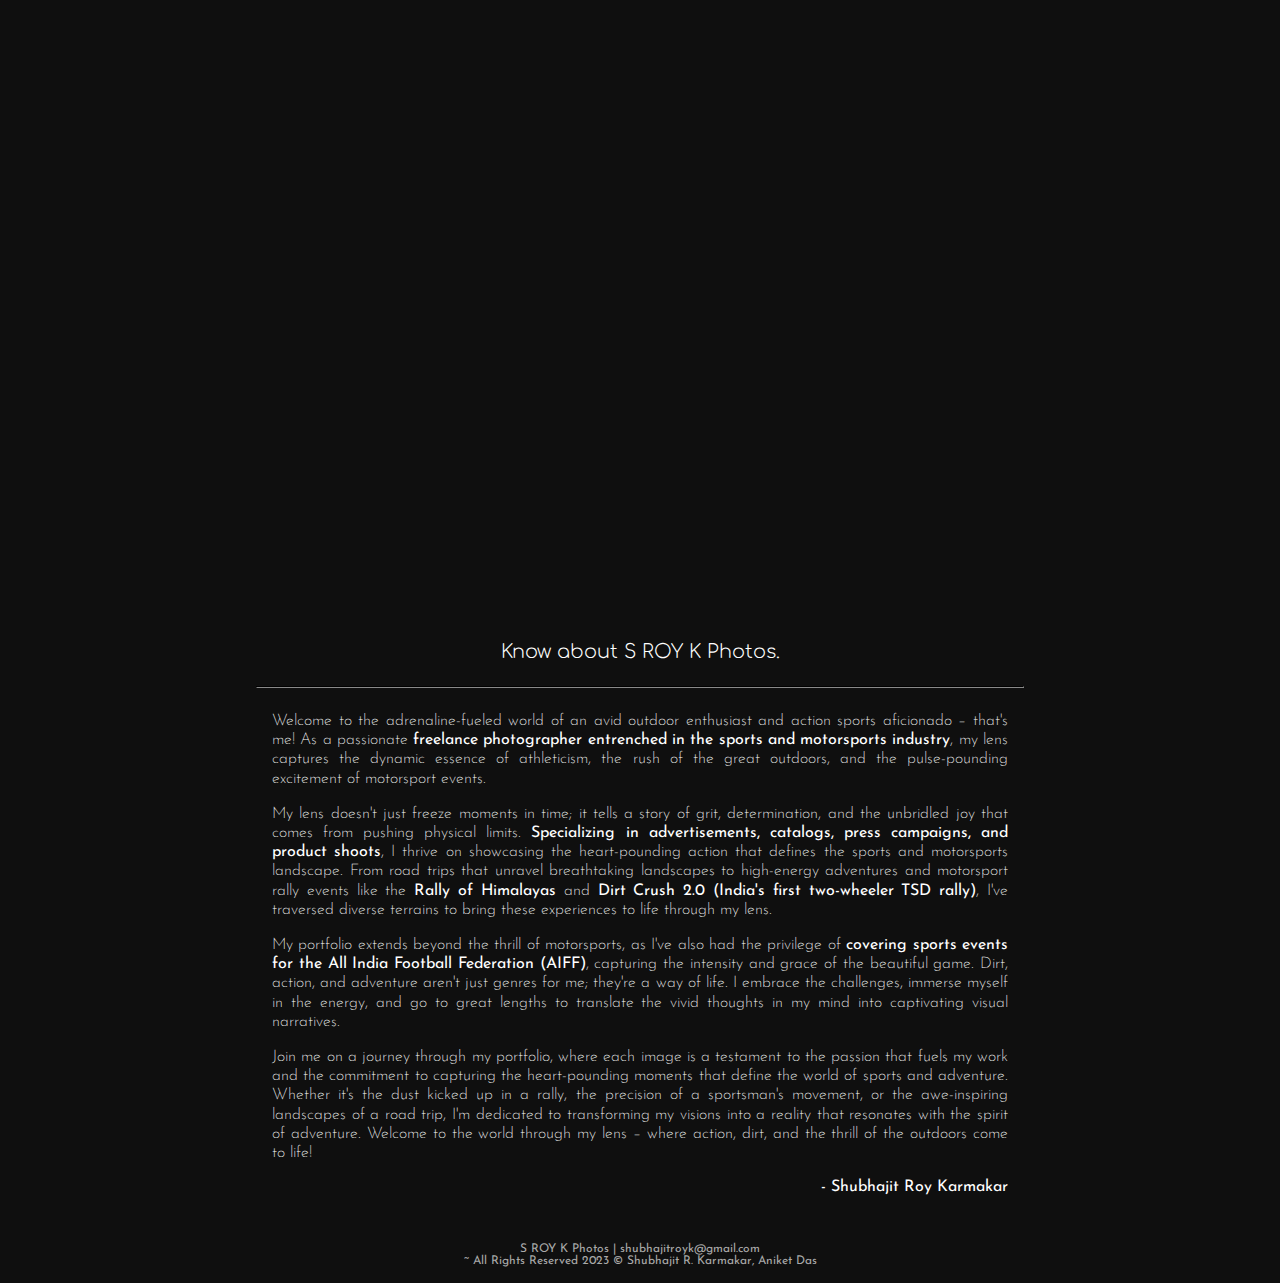
==== about.html @ 418d9d2c "added AboutMe" ====
<!DOCTYPE html>
<html lang="en">

<head>
    <meta charset="UTF-8">
    <meta name="viewport" content="width=device-width, initial-scale=1.0">
    <title>About - SROYK Photos</title>

    <link rel="stylesheet" href="css/common.css">
    <link rel="stylesheet" href="css/index.css">
    <link rel="stylesheet" href="css/about.css">

    <link rel="stylesheet" href="https://cdnjs.cloudflare.com/ajax/libs/font-awesome/6.5.1/css/all.min.css"
          integrity="sha512-DTOQO9RWCH3ppGqcWaEA1BIZOC6xxalwEsw9c2QQeAIftl+Vegovlnee1c9QX4TctnWMn13TZye+giMm8e2LwA=="
          crossorigin="anonymous" referrerpolicy="no-referrer" />
    <link rel="preconnect" href="https://fonts.googleapis.com">
    <link rel="preconnect" href="https://fonts.gstatic.com" crossorigin>
    <link href="https://fonts.googleapis.com/css2?family=Comfortaa&family=Josefin+Sans:wght@200;300;400&display=swap"
          rel="stylesheet">
</head>

<body>
    <nav class="nav-bar">
        <div class="left-section">
            <h1>S&nbsp;Roy&nbsp;K&nbsp;Photos</h1>
            <p>Shubhajit Roy Karmakar</p>
        </div>
        <div class="mid-section">
            <div class="mobile-menu-btn">MENU</div>
            <div class="nav-dropdown">
                <a class="nav-dropdown-btn" href="work.html">WORK</a>
            </div>
            <p> | </p>
            <div class="nav-dropdown">
                <a class="nav-dropdown-btn" href="index.html">PORTFOLIO</a>
            </div>
            <p> | </p>
            <div class="nav-dropdown">
                <a class="nav-dropdown-btn" href="about.html">ABOUT&nbsp;ME</a>
            </div>
        </div>
        <div class="right-section">
            <a href="https://www.instagram.com/s.roy.k/" target="_blank">
                <i class="fa-brands fa-square-instagram"></i>
            </a>
            <a
               href="https://mail.google.com/mail/?view=cm&fs=1&to=shubhajitroyk@gmail.com&su=Mail%20from%20your%20Website&body=Hi%20There,"
               target="_blank">
                <i class="fa-solid fa-envelope"></i>
            </a>
        </div>
    </nav>

    <div class="photo-gallery">
    </div>

    <div class="about-me">
        <h1>Know about S ROY K Photos.</h1>
        <hr>
        <p>Welcome to the adrenaline-fueled world of an avid outdoor enthusiast and action sports aficionado – that's
            me! As a passionate <b>freelance photographer entrenched in the sports and motorsports industry</b>, my lens
            captures the dynamic essence of athleticism, the rush of the great outdoors, and the pulse-pounding
            excitement of motorsport events.</p>
        <p>My lens doesn't just freeze moments in time; it tells a story of grit, determination, and the unbridled joy
            that comes from pushing physical limits. <b>Specializing in advertisements, catalogs, press campaigns, and
                product shoots</b>, I thrive on showcasing the heart-pounding action that defines the sports and
            motorsports
            landscape. From road trips that unravel breathtaking landscapes to high-energy adventures and motorsport
            rally events like the <b>Rally of Himalayas</b> and <b>Dirt Crush 2.0 (India's first two-wheeler TSD
                rally)</b>, I've
            traversed diverse terrains to bring these experiences to life through my lens.</p>
        <p>My portfolio extends beyond the thrill of motorsports, as I've also had the privilege of <b>covering sports
                events for the All India Football Federation (AIFF)</b>, capturing the intensity and grace of the
            beautiful
            game. Dirt, action, and adventure aren't just genres for me; they're a way of life. I embrace the
            challenges, immerse myself in the energy, and go to great lengths to translate the vivid thoughts in my mind
            into captivating visual narratives.</p>
        <p>Join me on a journey through my portfolio, where each image is a testament to the passion that fuels my work
            and the commitment to capturing the heart-pounding moments that define the world of sports and adventure.
            Whether it's the dust kicked up in a rally, the precision of a sportsman's movement, or the awe-inspiring
            landscapes of a road trip, I'm dedicated to transforming my visions into a reality that resonates with the
            spirit of adventure. Welcome to the world through my lens – where action, dirt, and the thrill of the
            outdoors come to life!</p>
        <section> - Shubhajit Roy Karmakar</section>
    </div>

    <footer>
        <p>S ROY K Photos | shubhajitroyk@gmail.com</p>
        <p>~ All Rights Reserved 2023 © Shubhajit R. Karmakar, Aniket Das</p>
    </footer>

    <script type="text/javascript" src="js/index.js"></script>
    <script type="text/javascript" src="js/nav_btns.js"></script>
</body>

</html>
---- css/common.css ----
* {
  margin: 0;
  padding: 0;
  box-sizing: border-box;
}

body {
  background-color: rgb(15, 15, 15);
  display: flex;
  flex-direction: column;
  align-items: center;
}
body nav {
  background-color: rgb(35, 35, 35);
  color: rgb(230, 230, 230);
  width: 100%;
  display: grid;
  grid-template-columns: 1fr 1.25fr 1fr;
  padding: 1.5em;
  position: relative;
  opacity: 0;
  animation: on-page-load-fade-in 0.25s ease 0s forwards;
  height: -moz-fit-content;
  height: fit-content;
}
body nav .left-section {
  display: flex;
  flex-direction: column;
  justify-content: center;
  height: -moz-fit-content;
  height: fit-content;
  align-self: center;
  -webkit-clip-path: polygon(0 0, 0 0, 0 100%, 0% 100%);
          clip-path: polygon(0 0, 0 0, 0 100%, 0% 100%);
  animation: on-page-load-name-clip-in 0.5s cubic-bezier(0.75, 0.06, 0.41, 0.7) 0.75s forwards;
}
body nav .left-section h1 {
  font-family: "Comfortaa", sans-serif;
  font-weight: 400;
  text-transform: uppercase;
  font-size: 2rem !important;
}
body nav .left-section p {
  font-family: "Josefin Sans", sans-serif;
  font-weight: 400;
  font-size: 0.75rem;
  text-transform: uppercase;
  color: rgb(204, 204, 204);
}
body nav .mid-section {
  font-family: "Josefin Sans", sans-serif;
  font-size: 1.2rem;
  letter-spacing: 0.1rem;
  display: flex;
  align-items: center;
  justify-content: center;
  flex-flow: row wrap;
  align-self: center;
  height: -moz-fit-content;
  height: fit-content;
  opacity: 0;
  animation: on-page-load-fade-in 0.5s cubic-bezier(1, 0, 0, 1) 0.75s forwards;
}
body nav .mid-section .mobile-menu-btn {
  display: none;
  font-size: 1rem;
  cursor: pointer;
}
body nav .mid-section .nav-dropdown {
  padding: 0.4rem;
  position: relative;
}
body nav .mid-section .nav-dropdown i {
  display: none;
  cursor: pointer;
}
body nav .mid-section .nav-dropdown .nav-dropdown-btn {
  color: rgb(204, 204, 204);
  text-decoration: none;
  transition: color 0.3s ease;
  text-align: center;
}
body nav .mid-section .nav-dropdown:hover .nav-dropdown-btn {
  color: rgb(241, 241, 241);
}
body nav .mid-section .nav-dropdown:hover .nav-dropdown-contents {
  display: flex;
  flex-direction: column;
}
body nav .mid-section p {
  color: rgb(65, 65, 65);
  text-align: center;
}
body nav .right-section {
  display: flex;
  align-items: center;
  justify-content: flex-end;
  align-self: center;
  height: -moz-fit-content;
  height: fit-content;
  opacity: 0;
  animation: on-page-load-fade-in 0.5s cubic-bezier(1, 0, 0, 1) 0.75s forwards;
}
body nav .right-section i {
  color: rgb(204, 204, 204);
  padding: 0 1rem;
  transition: color 0.3s ease;
  font-size: 1.5rem;
  cursor: pointer;
}
body nav .right-section i:hover {
  color: rgb(241, 241, 241);
}
body footer {
  bottom: 0;
  padding-top: 3em;
  padding-bottom: 1em;
}
body footer p {
  color: rgb(170, 170, 170);
  font-family: "Josefin Sans", sans-serif;
  font-weight: 400;
  font-size: 0.75rem;
  text-align: center;
}

@media (max-width: 1120px) {
  body nav {
    display: flex;
    flex-direction: column;
    gap: 1rem;
  }
  body nav .left-section p {
    text-align: center;
  }
}
@media (max-width: 820px) {
  body {
    display: flex;
    flex-direction: column;
    gap: 2rem;
  }
  body nav .left-section h1 {
    text-align: center;
  }
  body nav .left-section p {
    text-align: center;
  }
  body nav .mid-section {
    flex-direction: column;
    flex-flow: column nowrap;
    width: 100%;
  }
  body nav .mid-section .nav-dropdown {
    display: none;
  }
  body nav .mid-section .nav-dropdown i {
    display: block;
    padding-top: 0.4rem;
  }
  body nav .mid-section .nav-dropdown-contents {
    width: 100%;
    box-shadow: none;
  }
  body nav .mid-section .mobile-menu-btn {
    display: block;
    border: 1px solid black;
    width: 100%;
    padding: 0.5rem;
    text-align: center;
  }
  body nav .mid-section .mobile-menu-btn.active ~ .nav-dropdown {
    display: block;
    width: 100%;
    text-align: center;
    font-size: 1rem;
  }
  body nav .mid-section .mobile-menu-btn.active ~ .nav-dropdown .fa-minus + .nav-dropdown-contents {
    position: relative;
    display: flex;
    flex-direction: column;
  }
  body nav .mid-section .mobile-menu-btn.active ~ .nav-dropdown .fa-plus + .nav-dropdown-contents {
    position: relative;
    display: none;
  }
  body nav .mid-section p {
    display: none;
  }
  body nav .right-section {
    justify-content: center;
  }
  body nav .right-section i {
    font-size: 1.25rem;
  }
}
@keyframes on-page-load-img {
  from {
    opacity: 0;
    top: 10%;
  }
  to {
    opacity: 1;
    top: 0;
  }
}
@keyframes on-page-load-fade-in {
  from {
    opacity: 0;
  }
  to {
    opacity: 1;
  }
}
@keyframes on-page-load-name-clip-in {
  from {
    -webkit-clip-path: polygon(0 0, 0 0, 0 100%, 0% 100%);
            clip-path: polygon(0 0, 0 0, 0 100%, 0% 100%);
  }
  to {
    -webkit-clip-path: polygon(0 0, 100% 0, 100% 100%, 0 100%);
            clip-path: polygon(0 0, 100% 0, 100% 100%, 0 100%);
  }
}
@keyframes on-page-load-slide-in-from-top {
  from {
    opacity: 0;
    transform: translateY(-10%);
  }
  to {
    opacity: 1;
    transform: translateY(0);
  }
}
@keyframes on-page-load-slide-out-from-top {
  from {
    opacity: 1;
    transform: translateY(0);
  }
  to {
    opacity: 0;
    transform: translateY(-10%);
  }
}/*# sourceMappingURL=common.css.map */
---- css/index.css ----
body .photo-gallery {
  width: 100%;
  position: relative;
  display: grid;
  align-items: center;
  justify-content: center;
  grid-template-rows: 1fr;
  grid-template-columns: 1fr;
  opacity: 0;
  animation: on-page-load-img 0.5s ease 0.75s forwards;
  padding: 1.5rem;
}
body .photo-gallery img {
  position: relative;
  width: auto;
  height: 80vh;
  padding: 1.5rem;
  align-self: center;
  justify-self: center;
  grid-row: 1;
  grid-column: 1;
  opacity: 0;
  transition: opacity 0.5s ease-in-out;
}
body .photo-gallery img.active {
  opacity: 1;
}

@media (max-width: 1120px) {
  body .photo-gallery {
    padding: 0;
  }
  body .photo-gallery img {
    width: 100%;
    height: auto;
  }
}/*# sourceMappingURL=index.css.map */
---- css/about.css ----
body .photo-gallery img {
  height: 50vh;
}
body .about-me {
  width: 60%;
}
body .about-me h1 {
  font-family: "Comfortaa", sans-serif;
  font-weight: 300;
  font-size: 1.2rem;
  text-align: center;
  color: white;
  padding-top: 3rem;
}
body .about-me hr {
  width: 100%;
  border-color: rgb(53, 53, 53);
  margin-top: 1.5rem;
  margin-bottom: 1.5rem;
}
body .about-me p {
  font-family: "Josefin Sans", sans-serif;
  font-weight: 200;
  color: white;
  text-align: justify;
  padding-left: 1rem;
  padding-bottom: 1rem;
  padding-right: 1rem;
  line-height: 1.2rem;
}
body .about-me p b {
  font-weight: 400;
}
body .about-me section {
  color: white;
  font-family: "Josefin Sans", sans-serif;
  text-align: end;
  padding-right: 1rem;
}

@media (max-width: 1120px) {
  body .photo-gallery img {
    width: auto;
    height: 50vh;
  }
  body .about-me {
    width: 80%;
  }
}
@media (max-width: 820px) {
  body .photo-gallery {
    padding: 0;
  }
  body .photo-gallery img {
    width: 100%;
    height: auto;
  }
  body .about-me {
    width: 95%;
  }
}/*# sourceMappingURL=about.css.map */
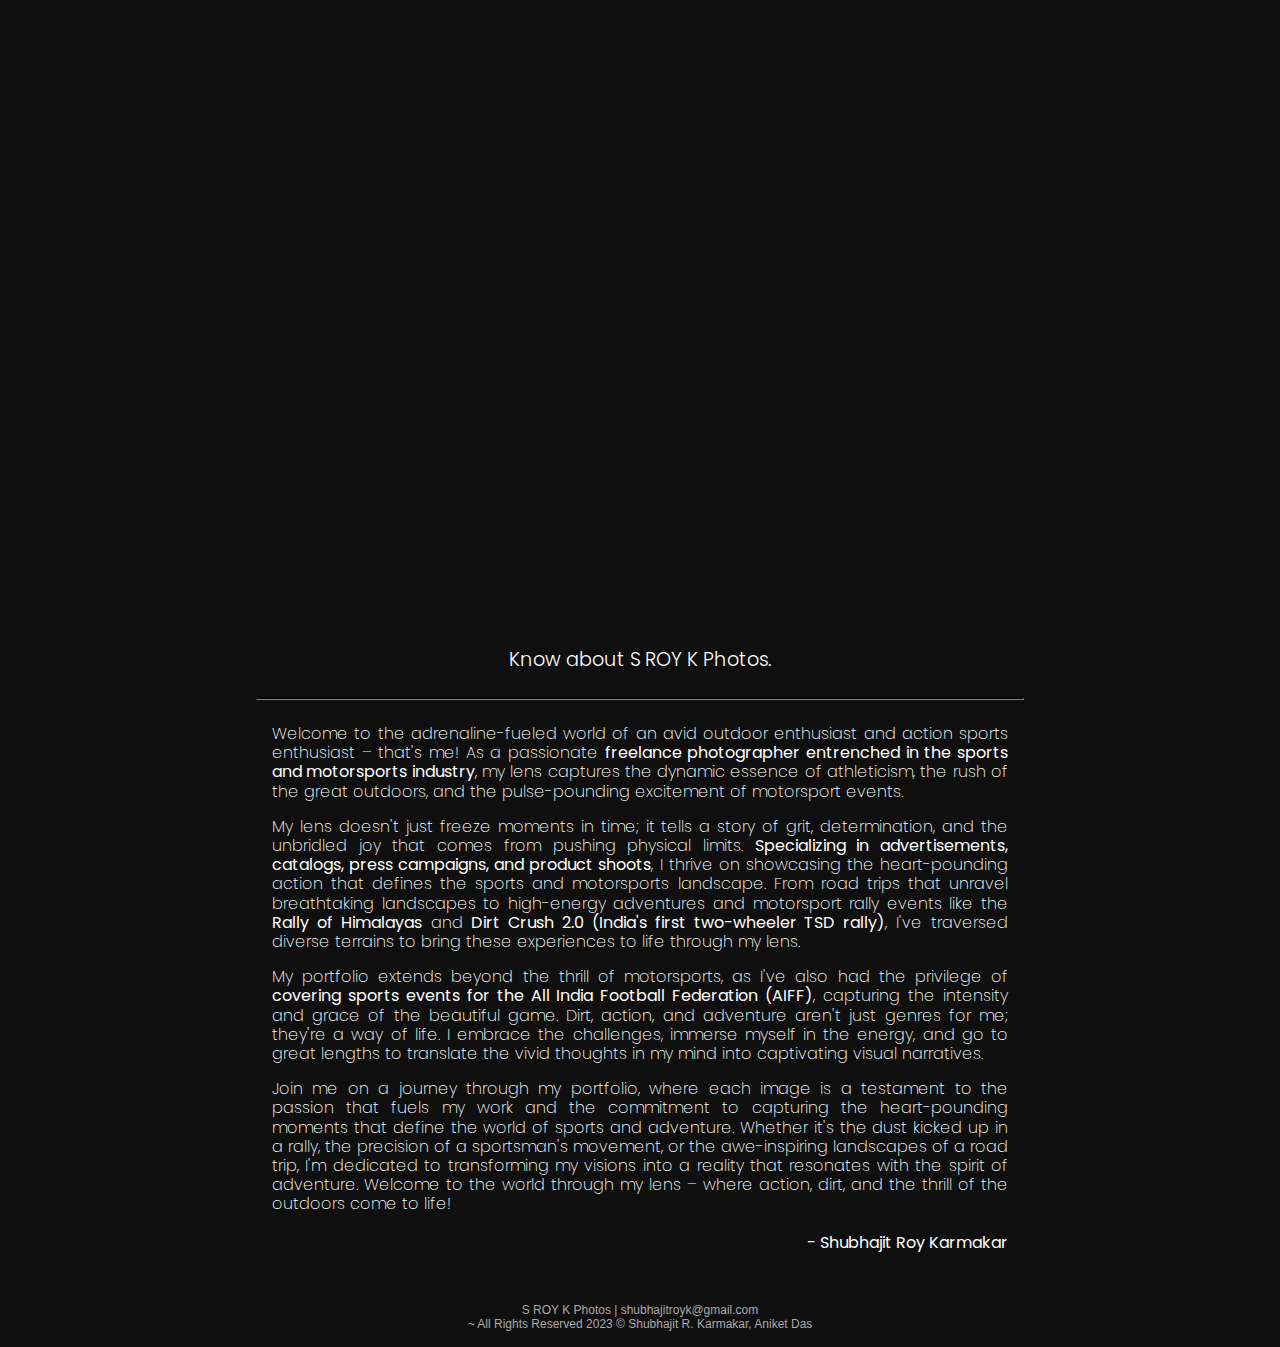
==== commit 7ee70023: "Minor Changes" ====
--- a/about.html
+++ b/about.html
@@ -15,7 +15,7 @@
           crossorigin="anonymous" referrerpolicy="no-referrer" />
     <link rel="preconnect" href="https://fonts.googleapis.com">
     <link rel="preconnect" href="https://fonts.gstatic.com" crossorigin>
-    <link href="https://fonts.googleapis.com/css2?family=Comfortaa&family=Josefin+Sans:wght@200;300;400&display=swap"
+    <link href="https://fonts.googleapis.com/css2?family=Poppins:wght@200;400&display=swap"
           rel="stylesheet">
 </head>
 
@@ -57,7 +57,7 @@
     <div class="about-me">
         <h1>Know about S ROY K Photos.</h1>
         <hr>
-        <p>Welcome to the adrenaline-fueled world of an avid outdoor enthusiast and action sports aficionado – that's
+        <p>Welcome to the adrenaline-fueled world of an avid outdoor enthusiast and action sports enthusiast – that's
             me! As a passionate <b>freelance photographer entrenched in the sports and motorsports industry</b>, my lens
             captures the dynamic essence of athleticism, the rush of the great outdoors, and the pulse-pounding
             excitement of motorsport events.</p>
--- a/css/about.css
+++ b/css/about.css
@@ -5,7 +5,7 @@
   width: 60%;
 }
 body .about-me h1 {
-  font-family: "Comfortaa", sans-serif;
+  font-family: "Poppins", sans-serif;
   font-weight: 300;
   font-size: 1.2rem;
   text-align: center;
@@ -19,7 +19,7 @@
   margin-bottom: 1.5rem;
 }
 body .about-me p {
-  font-family: "Josefin Sans", sans-serif;
+  font-family: "Poppins", sans-serif;
   font-weight: 200;
   color: white;
   text-align: justify;
@@ -33,7 +33,7 @@
 }
 body .about-me section {
   color: white;
-  font-family: "Josefin Sans", sans-serif;
+  font-family: "Poppins", sans-serif;
   text-align: end;
   padding-right: 1rem;
 }
